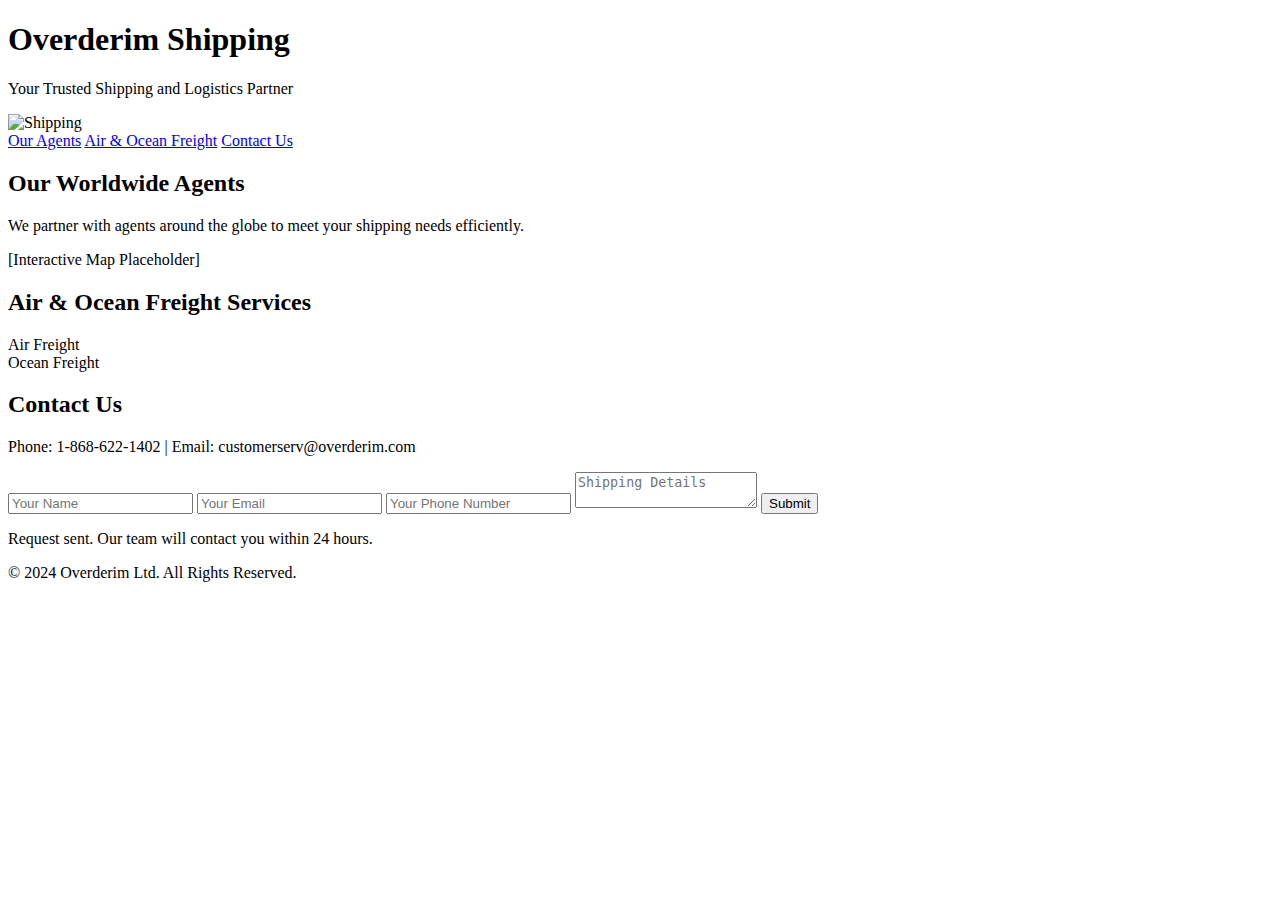
==== index.html @ b079634a "Create index.html" ====
<!DOCTYPE html>
<html lang="en">
<head>
    <meta charset="UTF-8">
    <meta name="viewport" content="width=device-width, initial-scale=1.0">
    <title>Overderim Shipping</title>
    <link rel="stylesheet" href="styles.css">
</head>
<body>
    <header class="hero">
        <h1>Overderim Shipping</h1>
        <p>Your Trusted Shipping and Logistics Partner</p>
        <img src="Shipping Image.jpg" alt="Shipping" class="hero-image">
        <div class="quick-links">
            <a href="#agents" class="link-button">Our Agents</a>
            <a href="#freight" class="link-button">Air & Ocean Freight</a>
            <a href="#contact" class="link-button">Contact Us</a>
        </div>
    </header>

    <section id="agents" class="section">
        <h2>Our Worldwide Agents</h2>
        <p>We partner with agents around the globe to meet your shipping needs efficiently.</p>
        <div id="world-map">[Interactive Map Placeholder]</div>
    </section>

    <section id="freight" class="section">
        <h2>Air & Ocean Freight Services</h2>
        <div class="service-cards">
            <div class="card">Air Freight</div>
            <div class="card">Ocean Freight</div>
        </div>
    </section>

    <section id="contact" class="section">
        <h2>Contact Us</h2>
        <p>Phone: 1-868-622-1402 | Email: customerserv@overderim.com</p>
        <form id="quoteForm">
            <input type="text" name="name" placeholder="Your Name" required>
            <input type="email" name="email" placeholder="Your Email" required>
            <input type="tel" name="phone" placeholder="Your Phone Number" required>
            <textarea name="details" placeholder="Shipping Details" required></textarea>
            <button type="submit">Submit</button>
        </form>
        <p id="confirmationMessage" class="hidden">Request sent. Our team will contact you within 24 hours.</p>
    </section>

    <footer class="footer">
        <p>&copy; 2024 Overderim Ltd. All Rights Reserved.</p>
    </footer>

    <script src="script.js"></script>
</body>
</html>
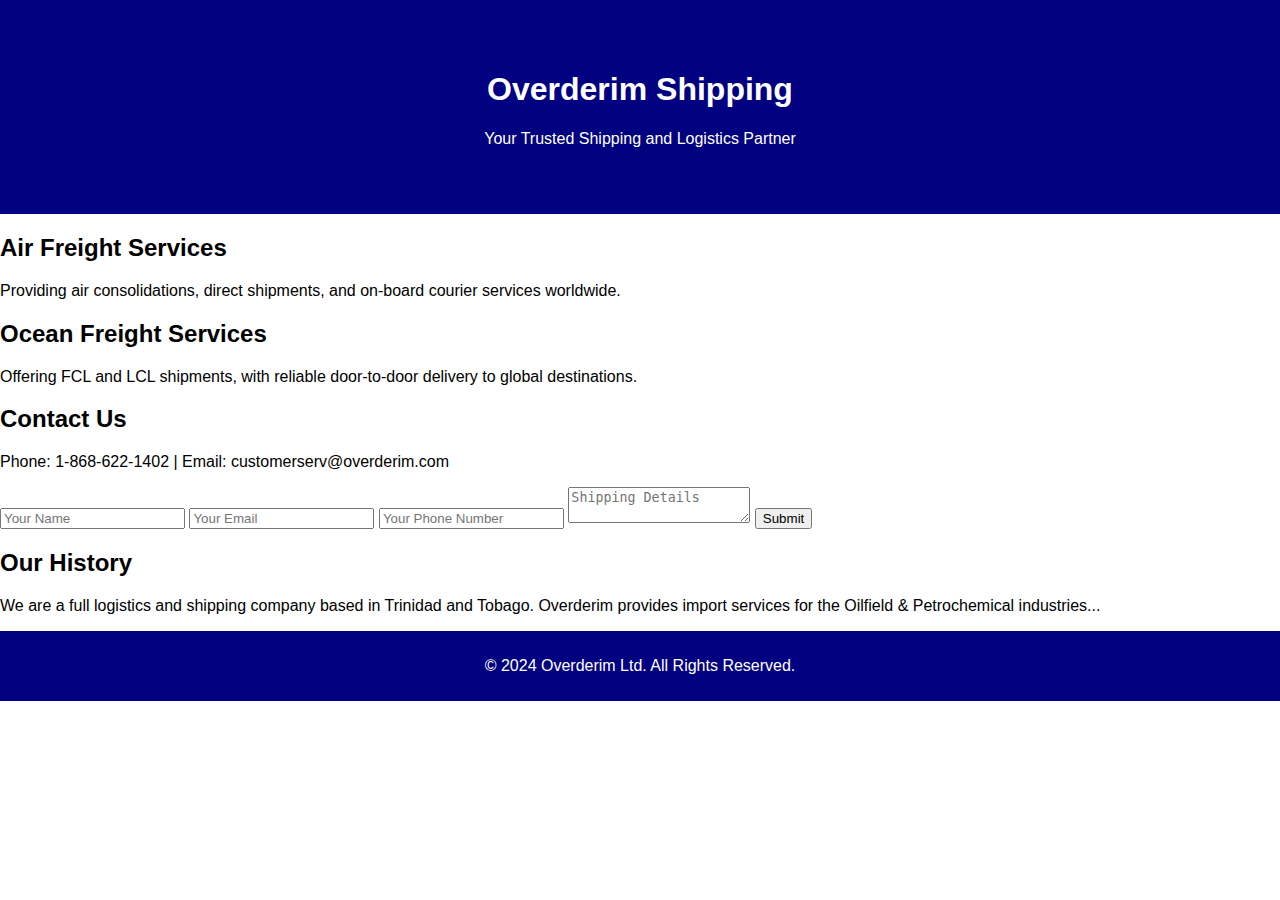
==== commit 18312e62: "Update index.html" ====
--- a/index.html
+++ b/index.html
@@ -8,31 +8,23 @@
 </head>
 <body>
     <header class="hero">
-        <h1>Overderim Shipping</h1>
-        <p>Your Trusted Shipping and Logistics Partner</p>
-        <img src="Shipping Image.jpg" alt="Shipping" class="hero-image">
-        <div class="quick-links">
-            <a href="#agents" class="link-button">Our Agents</a>
-            <a href="#freight" class="link-button">Air & Ocean Freight</a>
-            <a href="#contact" class="link-button">Contact Us</a>
+        <div class="overlay">
+            <h1>Overderim Shipping</h1>
+            <p>Your Trusted Shipping and Logistics Partner</p>
         </div>
     </header>
 
-    <section id="agents" class="section">
-        <h2>Our Worldwide Agents</h2>
-        <p>We partner with agents around the globe to meet your shipping needs efficiently.</p>
-        <div id="world-map">[Interactive Map Placeholder]</div>
+    <section id="air-freight" class="grey-box">
+        <h2>Air Freight Services</h2>
+        <p>Providing air consolidations, direct shipments, and on-board courier services worldwide.</p>
     </section>
 
-    <section id="freight" class="section">
-        <h2>Air & Ocean Freight Services</h2>
-        <div class="service-cards">
-            <div class="card">Air Freight</div>
-            <div class="card">Ocean Freight</div>
-        </div>
+    <section id="ocean-freight" class="grey-box">
+        <h2>Ocean Freight Services</h2>
+        <p>Offering FCL and LCL shipments, with reliable door-to-door delivery to global destinations.</p>
     </section>
 
-    <section id="contact" class="section">
+    <section id="contact" class="grey-box">
         <h2>Contact Us</h2>
         <p>Phone: 1-868-622-1402 | Email: customerserv@overderim.com</p>
         <form id="quoteForm">
@@ -45,6 +37,11 @@
         <p id="confirmationMessage" class="hidden">Request sent. Our team will contact you within 24 hours.</p>
     </section>
 
+    <section id="business-history">
+        <h2>Our History</h2>
+        <p>We are a full logistics and shipping company based in Trinidad and Tobago. Overderim provides import services for the Oilfield & Petrochemical industries...</p> <!-- Continue with the full business history -->
+    </section>
+
     <footer class="footer">
         <p>&copy; 2024 Overderim Ltd. All Rights Reserved.</p>
     </footer>
@@ -52,3 +49,4 @@
     <script src="script.js"></script>
 </body>
 </html>
+
--- a/styles.css
+++ b/styles.css
@@ -0,0 +1,71 @@
+body {
+    margin: 0;
+    font-family: Arial, sans-serif;
+    background-color: white;
+}
+
+.hero {
+    text-align: center;
+    background-color: navy;
+    color: white;
+    padding: 50px 20px;
+    position: relative;
+}
+
+.hero-image {
+    width: 100%;
+    max-height: 400px;
+    object-fit: cover;
+    margin-top: 20px;
+    border-radius: 10px;
+}
+
+.quick-links {
+    margin-top: 20px;
+}
+
+.link-button {
+    text-decoration: none;
+    background-color: orange;
+    color: white;
+    padding: 10px 20px;
+    margin: 10px;
+    border-radius: 5px;
+    display: inline-block;
+    transition: background-color 0.3s ease;
+}
+
+.link-button:hover {
+    background-color: #ff704d;
+}
+
+.section {
+    padding: 40px;
+    background-color: #f3f3f3;
+    text-align: center;
+}
+
+.service-cards {
+    display: flex;
+    justify-content: center;
+    gap: 20px;
+}
+
+.card {
+    background-color: maroon;
+    color: white;
+    padding: 20px;
+    border-radius: 5px;
+    width: 150px;
+}
+
+footer {
+    text-align: center;
+    background-color: navy;
+    color: white;
+    padding: 10px;
+}
+
+.hidden {
+    display: none;
+}
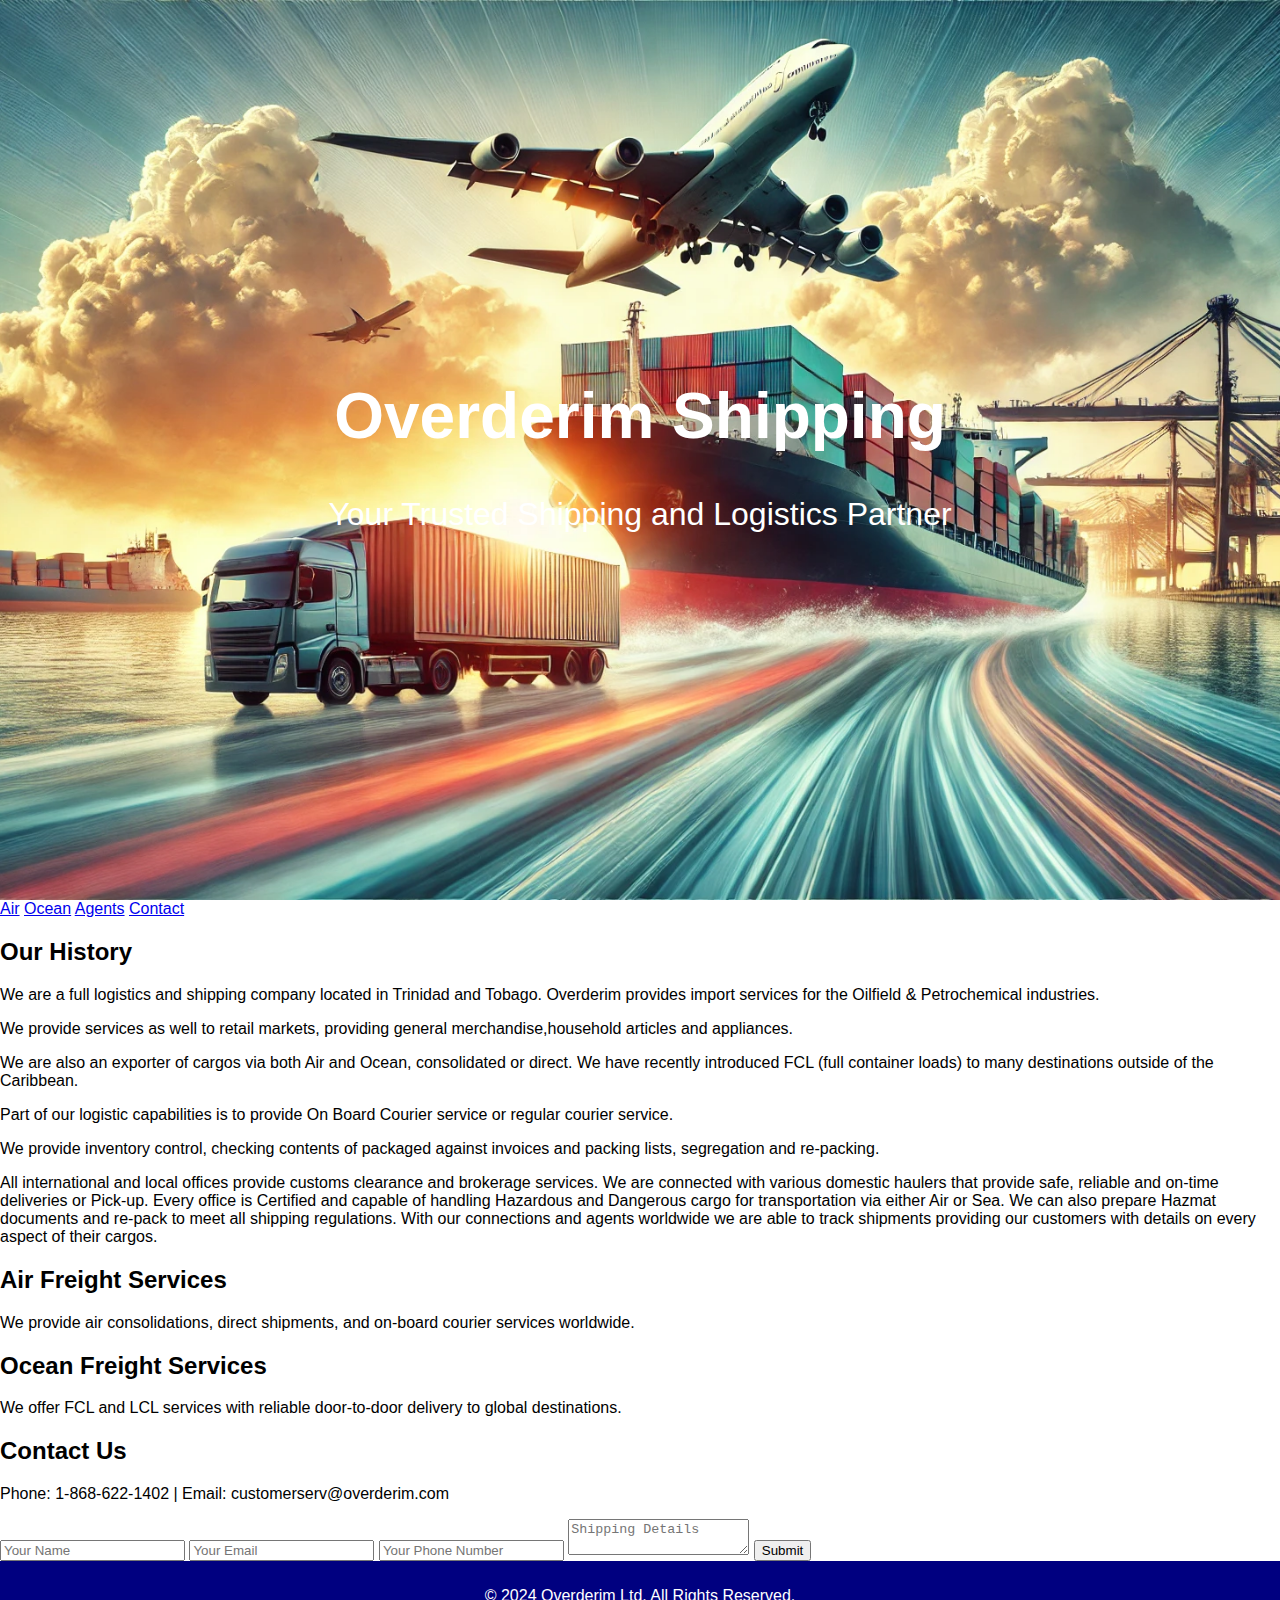
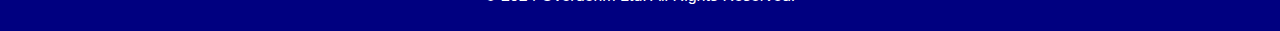
==== commit de9916e1: "Update index.html" ====
--- a/index.html
+++ b/index.html
@@ -14,17 +14,40 @@
         </div>
     </header>
 
-    <section id="air-freight" class="grey-box">
-        <h2>Air Freight Services</h2>
-        <p>Providing air consolidations, direct shipments, and on-board courier services worldwide.</p>
+    <section class="grey-block">
+        <nav class="section-links">
+            <a href="#air-freight">Air</a>
+            <a href="#ocean-freight">Ocean</a>
+            <a href="#agents">Agents</a>
+            <a href="#contact">Contact</a>
+        </nav>
+
+        <div id="business-history">
+            <h2>Our History</h2>
+            <p>We are a full logistics and shipping company located in Trinidad and Tobago. Overderim provides import services for the Oilfield & Petrochemical industries.</p>We provide services as well to retail markets, providing general merchandise,household articles and appliances.
+            <p>We are also an exporter of cargos via both Air and Ocean, consolidated or direct. We have recently introduced FCL (full container loads) to many destinations outside of the Caribbean. 
+                <p>Part of our logistic capabilities is to provide On Board Courier service or regular courier service.
+            <p>We provide inventory control, checking contents of packaged against invoices and packing lists, segregation and re-packing.</p>All international and local offices provide customs clearance and brokerage services.
+We are connected with various domestic haulers that provide safe, reliable and on-time deliveries or Pick-up.
+
+Every office is Certified and capable of handling Hazardous and Dangerous cargo for transportation via either Air or Sea.
+
+We can also prepare Hazmat documents and re-pack to meet all shipping regulations.
+With our connections and agents worldwide we are able to track shipments providing our customers with details on every aspect of their cargos. 
+        </div>
     </section>
 
-    <section id="ocean-freight" class="grey-box">
-        <h2>Ocean Freight Services</h2>
-        <p>Offering FCL and LCL shipments, with reliable door-to-door delivery to global destinations.</p>
+    <section id="air-freight" class="section">
+        <h2>Air Freight Services</h2>
+        <p>We provide air consolidations, direct shipments, and on-board courier services worldwide.</p>
     </section>
 
-    <section id="contact" class="grey-box">
+    <section id="ocean-freight" class="section">
+        <h2>Ocean Freight Services</h2>
+        <p>We offer FCL and LCL services with reliable door-to-door delivery to global destinations.</p>
+    </section>
+
+    <section id="contact" class="section">
         <h2>Contact Us</h2>
         <p>Phone: 1-868-622-1402 | Email: customerserv@overderim.com</p>
         <form id="quoteForm">
@@ -37,11 +60,6 @@
         <p id="confirmationMessage" class="hidden">Request sent. Our team will contact you within 24 hours.</p>
     </section>
 
-    <section id="business-history">
-        <h2>Our History</h2>
-        <p>We are a full logistics and shipping company based in Trinidad and Tobago. Overderim provides import services for the Oilfield & Petrochemical industries...</p> <!-- Continue with the full business history -->
-    </section>
-
     <footer class="footer">
         <p>&copy; 2024 Overderim Ltd. All Rights Reserved.</p>
     </footer>
@@ -50,3 +68,4 @@
 </body>
 </html>
 
+
--- a/styles.css
+++ b/styles.css
@@ -5,58 +5,30 @@
 }
 
 .hero {
-    text-align: center;
-    background-color: navy;
-    color: white;
-    padding: 50px 20px;
     position: relative;
+    width: 100%;
+    height: 100vh;
+    background: url('Shipping Image.jpg') no-repeat center center/cover;
 }
 
-.hero-image {
-    width: 100%;
-    max-height: 400px;
-    object-fit: cover;
-    margin-top: 20px;
-    border-radius: 10px;
+.overlay {
+    position: absolute;
+    top: 50%;
+    left: 50%;
+    transform: translate(-50%, -50%);
+    text-align: center;
+    color: white;
+    font-family: 'Cursive', sans-serif;
+    font-size: 2rem;
 }
 
-.quick-links {
-    margin-top: 20px;
-}
-
-.link-button {
-    text-decoration: none;
-    background-color: orange;
-    color: white;
-    padding: 10px 20px;
-    margin: 10px;
+.grey-box {
+    background-color: #e0e0e0;
+    color: black;
+    padding: 40px;
+    margin: 20px;
     border-radius: 5px;
-    display: inline-block;
-    transition: background-color 0.3s ease;
-}
-
-.link-button:hover {
-    background-color: #ff704d;
-}
-
-.section {
-    padding: 40px;
-    background-color: #f3f3f3;
     text-align: center;
-}
-
-.service-cards {
-    display: flex;
-    justify-content: center;
-    gap: 20px;
-}
-
-.card {
-    background-color: maroon;
-    color: white;
-    padding: 20px;
-    border-radius: 5px;
-    width: 150px;
 }
 
 footer {
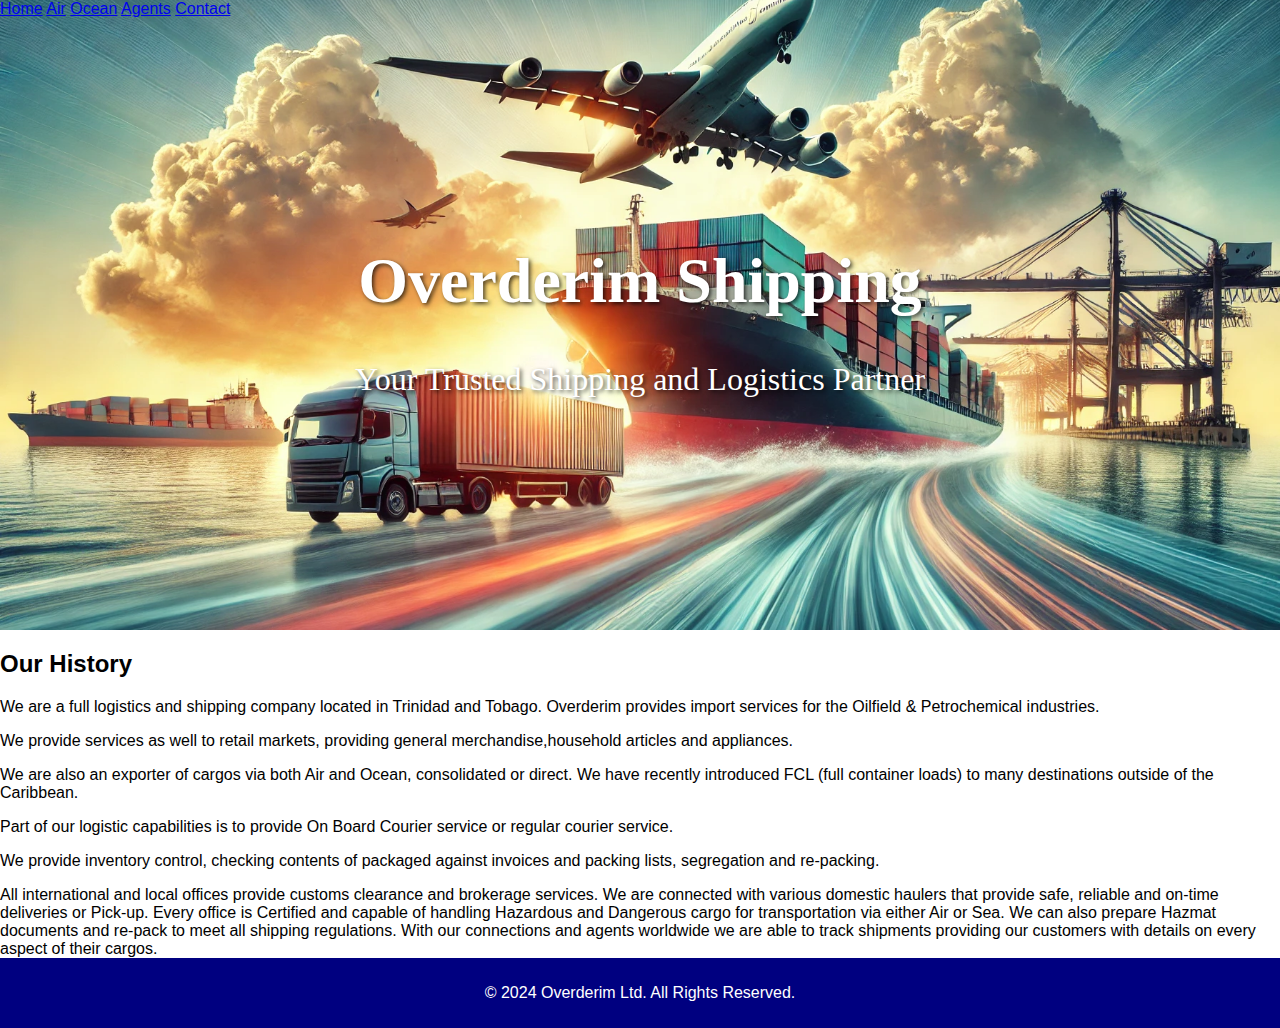
==== commit afe16b62: "Update index.html" ====
--- a/index.html
+++ b/index.html
@@ -3,7 +3,7 @@
 <head>
     <meta charset="UTF-8">
     <meta name="viewport" content="width=device-width, initial-scale=1.0">
-    <title>Overderim Shipping</title>
+    <title>Overderim Shipping - Home</title>
     <link rel="stylesheet" href="styles.css">
 </head>
 <body>
@@ -12,19 +12,18 @@
             <h1>Overderim Shipping</h1>
             <p>Your Trusted Shipping and Logistics Partner</p>
         </div>
+        <nav class="navbar">
+            <a href="index.html">Home</a>
+            <a href="air.html">Air</a>
+            <a href="ocean.html">Ocean</a>
+            <a href="agents.html">Agents</a>
+            <a href="contact.html">Contact</a>
+        </nav>
     </header>
 
-    <section class="grey-block">
-        <nav class="section-links">
-            <a href="#air-freight">Air</a>
-            <a href="#ocean-freight">Ocean</a>
-            <a href="#agents">Agents</a>
-            <a href="#contact">Contact</a>
-        </nav>
-
-        <div id="business-history">
-            <h2>Our History</h2>
-            <p>We are a full logistics and shipping company located in Trinidad and Tobago. Overderim provides import services for the Oilfield & Petrochemical industries.</p>We provide services as well to retail markets, providing general merchandise,household articles and appliances.
+    <section id="business-history">
+        <h2>Our History</h2>
+        <p>We are a full logistics and shipping company located in Trinidad and Tobago. Overderim provides import services for the Oilfield & Petrochemical industries.</p>We provide services as well to retail markets, providing general merchandise,household articles and appliances.
             <p>We are also an exporter of cargos via both Air and Ocean, consolidated or direct. We have recently introduced FCL (full container loads) to many destinations outside of the Caribbean. 
                 <p>Part of our logistic capabilities is to provide On Board Courier service or regular courier service.
             <p>We provide inventory control, checking contents of packaged against invoices and packing lists, segregation and re-packing.</p>All international and local offices provide customs clearance and brokerage services.
@@ -33,39 +32,13 @@
 Every office is Certified and capable of handling Hazardous and Dangerous cargo for transportation via either Air or Sea.
 
 We can also prepare Hazmat documents and re-pack to meet all shipping regulations.
-With our connections and agents worldwide we are able to track shipments providing our customers with details on every aspect of their cargos. 
-        </div>
-    </section>
-
-    <section id="air-freight" class="section">
-        <h2>Air Freight Services</h2>
-        <p>We provide air consolidations, direct shipments, and on-board courier services worldwide.</p>
-    </section>
-
-    <section id="ocean-freight" class="section">
-        <h2>Ocean Freight Services</h2>
-        <p>We offer FCL and LCL services with reliable door-to-door delivery to global destinations.</p>
-    </section>
-
-    <section id="contact" class="section">
-        <h2>Contact Us</h2>
-        <p>Phone: 1-868-622-1402 | Email: customerserv@overderim.com</p>
-        <form id="quoteForm">
-            <input type="text" name="name" placeholder="Your Name" required>
-            <input type="email" name="email" placeholder="Your Email" required>
-            <input type="tel" name="phone" placeholder="Your Phone Number" required>
-            <textarea name="details" placeholder="Shipping Details" required></textarea>
-            <button type="submit">Submit</button>
-        </form>
-        <p id="confirmationMessage" class="hidden">Request sent. Our team will contact you within 24 hours.</p>
-    </section>
+With our connections and agents worldwide we are able to track shipments providing our customers with details on every aspect of their cargos.
 
     <footer class="footer">
         <p>&copy; 2024 Overderim Ltd. All Rights Reserved.</p>
     </footer>
-
-    <script src="script.js"></script>
 </body>
 </html>
 
 
+
--- a/styles.css
+++ b/styles.css
@@ -7,7 +7,7 @@
 .hero {
     position: relative;
     width: 100%;
-    height: 100vh;
+    height: 70vh; /* Adjusted height */
     background: url('Shipping Image.jpg') no-repeat center center/cover;
 }
 
@@ -18,16 +18,28 @@
     transform: translate(-50%, -50%);
     text-align: center;
     color: white;
-    font-family: 'Cursive', sans-serif;
+    font-family: 'Georgia', serif;
     font-size: 2rem;
+    text-shadow: 2px 2px 4px rgba(0, 0, 0, 0.7);
 }
 
-.grey-box {
+.grey-block {
     background-color: #e0e0e0;
-    color: black;
     padding: 40px;
     margin: 20px;
-    border-radius: 5px;
+    text-align: center;
+    border-radius: 10px;
+}
+
+.section-links a {
+    margin: 0 15px;
+    text-decoration: none;
+    color: black;
+    font-weight: bold;
+}
+
+.section {
+    padding: 40px;
     text-align: center;
 }
 
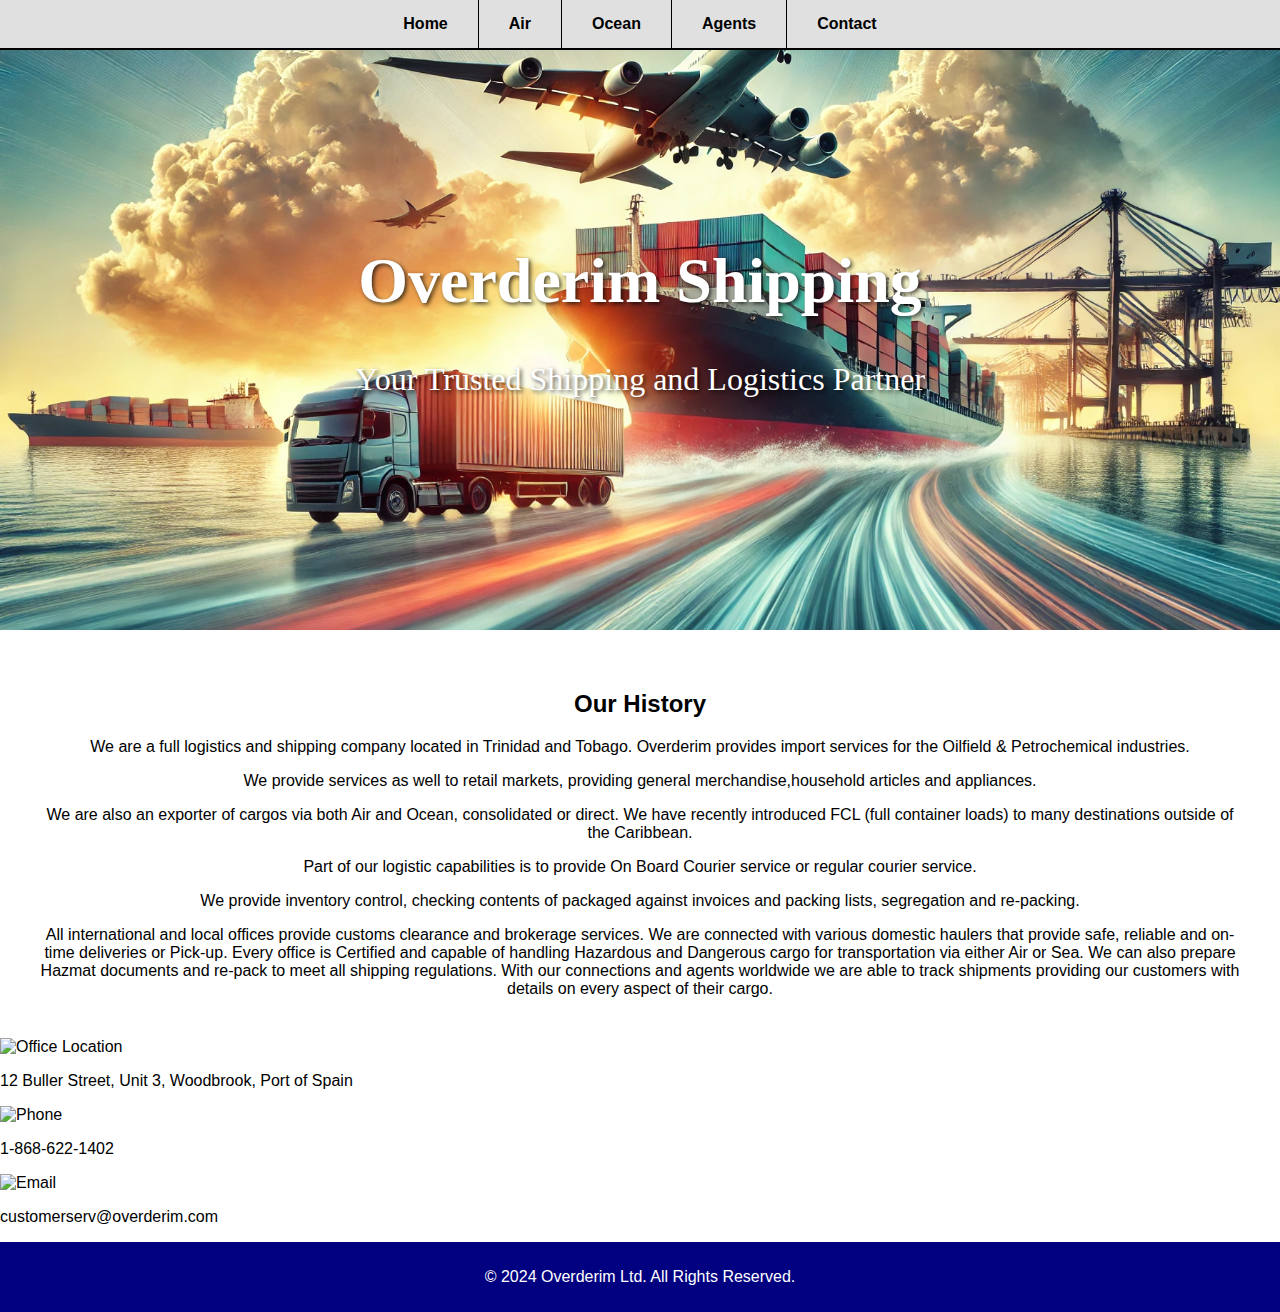
==== commit 1565ae0e: "Update index.html" ====
--- a/index.html
+++ b/index.html
@@ -23,7 +23,7 @@
 
     <section id="business-history">
         <h2>Our History</h2>
-        <p>We are a full logistics and shipping company located in Trinidad and Tobago. Overderim provides import services for the Oilfield & Petrochemical industries.</p>We provide services as well to retail markets, providing general merchandise,household articles and appliances.
+        <p><p>We are a full logistics and shipping company located in Trinidad and Tobago. Overderim provides import services for the Oilfield & Petrochemical industries.</p>We provide services as well to retail markets, providing general merchandise,household articles and appliances.
             <p>We are also an exporter of cargos via both Air and Ocean, consolidated or direct. We have recently introduced FCL (full container loads) to many destinations outside of the Caribbean. 
                 <p>Part of our logistic capabilities is to provide On Board Courier service or regular courier service.
             <p>We provide inventory control, checking contents of packaged against invoices and packing lists, segregation and re-packing.</p>All international and local offices provide customs clearance and brokerage services.
@@ -32,7 +32,23 @@
 Every office is Certified and capable of handling Hazardous and Dangerous cargo for transportation via either Air or Sea.
 
 We can also prepare Hazmat documents and re-pack to meet all shipping regulations.
-With our connections and agents worldwide we are able to track shipments providing our customers with details on every aspect of their cargos.
+With our connections and agents worldwide we are able to track shipments providing our customers with details on every aspect of their cargo.
+    </section>
+
+    <section class="info-bubbles">
+        <div class="bubble">
+            <img src="office-icon.png" alt="Office Location">
+            <p>12 Buller Street, Unit 3, Woodbrook, Port of Spain</p>
+        </div>
+        <div class="bubble">
+            <img src="phone-icon.png" alt="Phone">
+            <p>1-868-622-1402</p>
+        </div>
+        <div class="bubble">
+            <img src="email-icon.png" alt="Email">
+            <p>customerserv@overderim.com</p>
+        </div>
+    </section>
 
     <footer class="footer">
         <p>&copy; 2024 Overderim Ltd. All Rights Reserved.</p>
--- a/styles.css
+++ b/styles.css
@@ -7,7 +7,7 @@
 .hero {
     position: relative;
     width: 100%;
-    height: 70vh; /* Adjusted height */
+    height: 70vh;
     background: url('Shipping Image.jpg') no-repeat center center/cover;
 }
 
@@ -23,22 +23,26 @@
     text-shadow: 2px 2px 4px rgba(0, 0, 0, 0.7);
 }
 
-.grey-block {
+.navbar {
+    display: flex;
+    justify-content: center;
     background-color: #e0e0e0;
-    padding: 40px;
-    margin: 20px;
-    text-align: center;
-    border-radius: 10px;
+    border-bottom: 2px solid black;
 }
 
-.section-links a {
-    margin: 0 15px;
+.navbar a {
+    padding: 15px 30px;
     text-decoration: none;
     color: black;
+    border-right: 1px solid black;
     font-weight: bold;
 }
 
-.section {
+.navbar a:last-child {
+    border-right: none;
+}
+
+#business-history {
     padding: 40px;
     text-align: center;
 }
@@ -50,6 +54,3 @@
     padding: 10px;
 }
 
-.hidden {
-    display: none;
-}
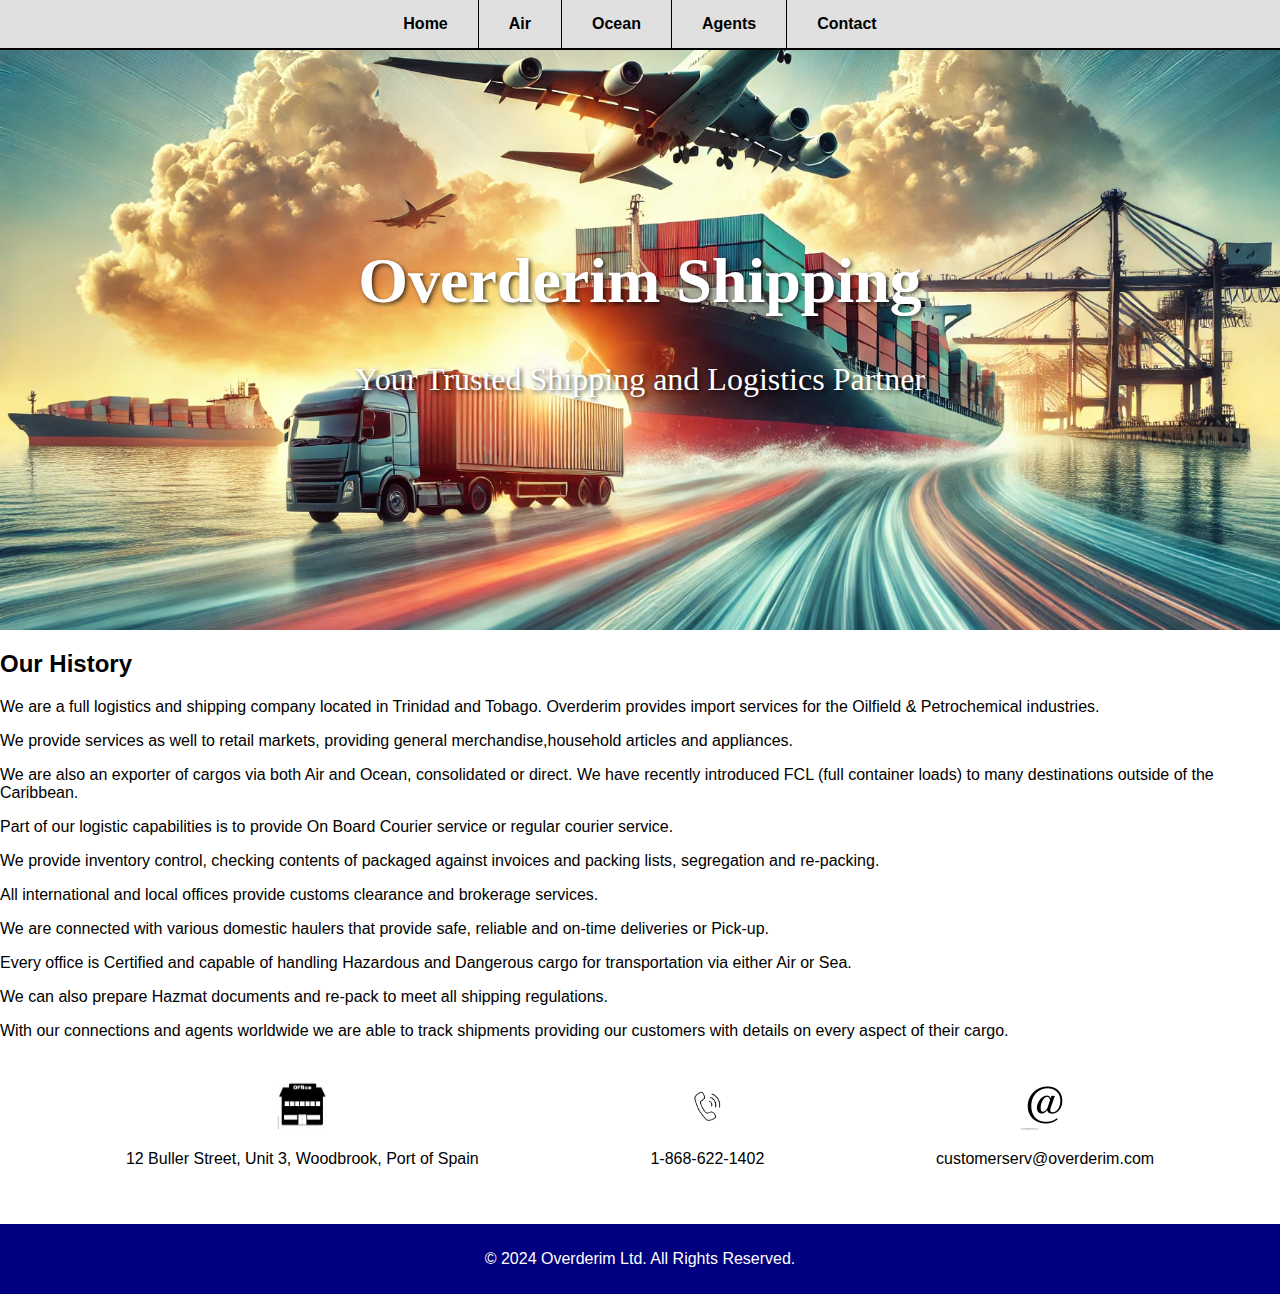
==== commit f55f61d0: "Update index.html" ====
--- a/index.html
+++ b/index.html
@@ -26,13 +26,12 @@
         <p><p>We are a full logistics and shipping company located in Trinidad and Tobago. Overderim provides import services for the Oilfield & Petrochemical industries.</p>We provide services as well to retail markets, providing general merchandise,household articles and appliances.
             <p>We are also an exporter of cargos via both Air and Ocean, consolidated or direct. We have recently introduced FCL (full container loads) to many destinations outside of the Caribbean. 
                 <p>Part of our logistic capabilities is to provide On Board Courier service or regular courier service.
-            <p>We provide inventory control, checking contents of packaged against invoices and packing lists, segregation and re-packing.</p>All international and local offices provide customs clearance and brokerage services.
-We are connected with various domestic haulers that provide safe, reliable and on-time deliveries or Pick-up.
-
-Every office is Certified and capable of handling Hazardous and Dangerous cargo for transportation via either Air or Sea.
-
-We can also prepare Hazmat documents and re-pack to meet all shipping regulations.
-With our connections and agents worldwide we are able to track shipments providing our customers with details on every aspect of their cargo.
+            <p>We provide inventory control, checking contents of packaged against invoices and packing lists, segregation and re-packing.
+            </p>All international and local offices provide customs clearance and brokerage services.
+</p>We are connected with various domestic haulers that provide safe, reliable and on-time deliveries or Pick-up.
+    </p>Every office is Certified and capable of handling Hazardous and Dangerous cargo for transportation via either Air or Sea.
+</p>We can also prepare Hazmat documents and re-pack to meet all shipping regulations.
+</p>With our connections and agents worldwide we are able to track shipments providing our customers with details on every aspect of their cargo.
     </section>
 
     <section class="info-bubbles">
--- a/styles.css
+++ b/styles.css
@@ -42,9 +42,52 @@
     border-right: none;
 }
 
-#business-history {
+.info-bubbles {
+    display: flex;
+    justify-content: space-around;
+    padding: 20px;
+    margin: 20px;
+}
+
+.bubble {
+    text-align: center;
+}
+
+.bubble img {
+    width: 50px;
+    height: 50px;
+}
+
+form {
+    display: flex;
+    flex-direction: column;
+    gap: 15px;
+    align-items: center;
     padding: 40px;
-    text-align: center;
+}
+
+.form-group {
+    display: flex;
+    gap: 10px;
+}
+
+textarea {
+    width: 100%;
+    max-width: 500px;
+    height: 100px;
+}
+
+button {
+    background-color: orange;
+    color: white;
+    border: none;
+    padding: 10px 20px;
+    cursor: pointer;
+    border-radius: 5px;
+}
+
+button:hover {
+    background-color: #ff704d;
 }
 
 footer {
@@ -54,3 +97,6 @@
     padding: 10px;
 }
 
+.hidden {
+    display: none;
+}
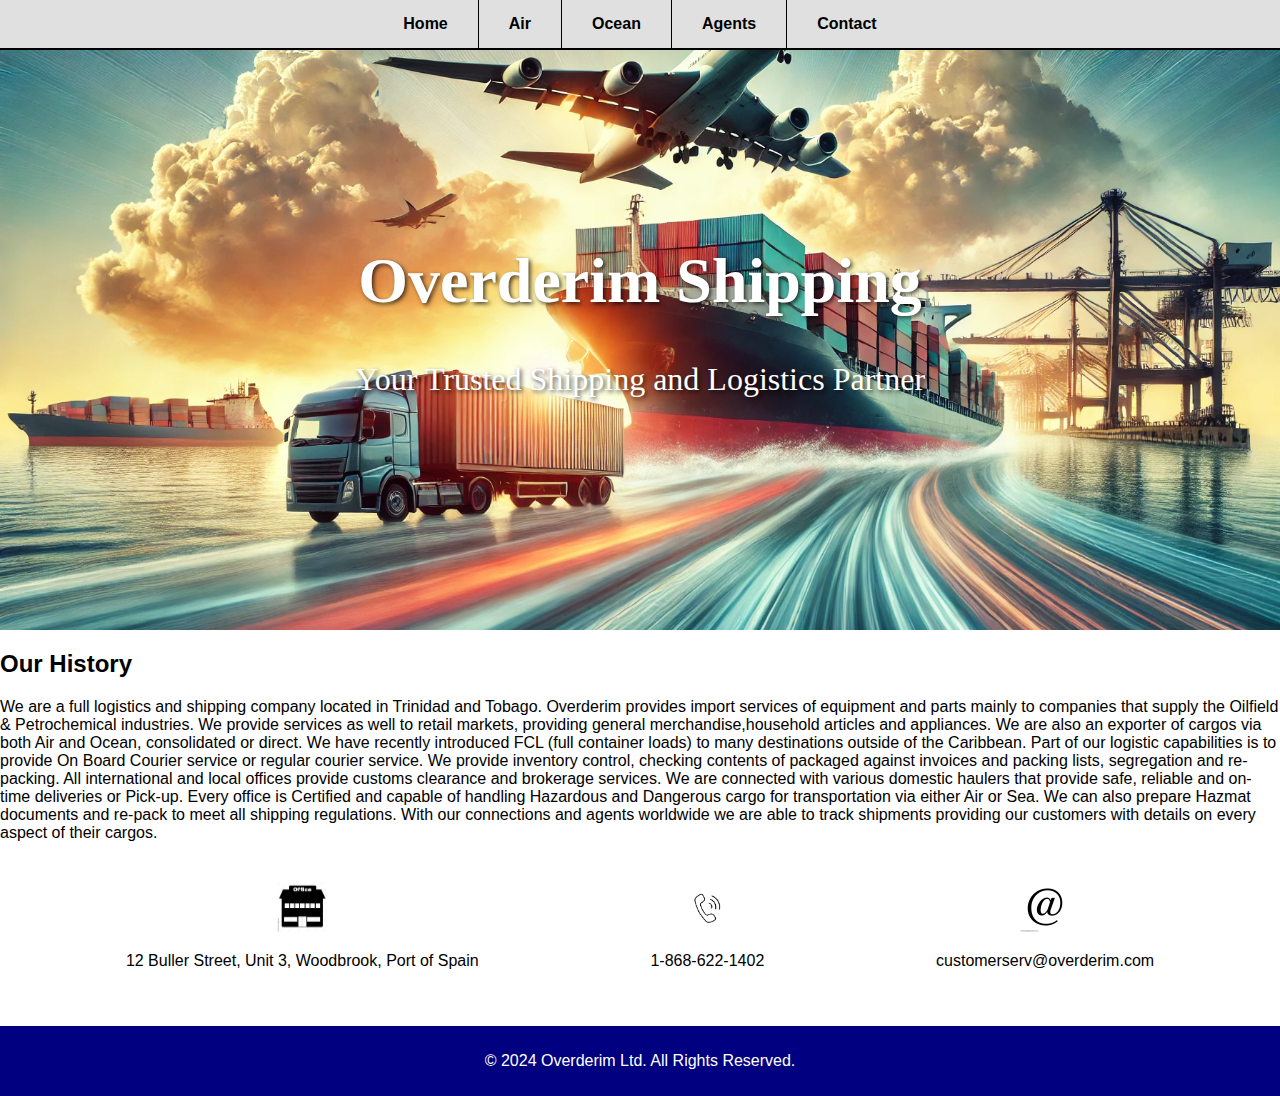
==== commit e90ee357: "Update index.html" ====
--- a/index.html
+++ b/index.html
@@ -23,15 +23,23 @@
 
     <section id="business-history">
         <h2>Our History</h2>
-        <p><p>We are a full logistics and shipping company located in Trinidad and Tobago. Overderim provides import services for the Oilfield & Petrochemical industries.</p>We provide services as well to retail markets, providing general merchandise,household articles and appliances.
-            <p>We are also an exporter of cargos via both Air and Ocean, consolidated or direct. We have recently introduced FCL (full container loads) to many destinations outside of the Caribbean. 
-                <p>Part of our logistic capabilities is to provide On Board Courier service or regular courier service.
-            <p>We provide inventory control, checking contents of packaged against invoices and packing lists, segregation and re-packing.
-            </p>All international and local offices provide customs clearance and brokerage services.
-</p>We are connected with various domestic haulers that provide safe, reliable and on-time deliveries or Pick-up.
-    </p>Every office is Certified and capable of handling Hazardous and Dangerous cargo for transportation via either Air or Sea.
-</p>We can also prepare Hazmat documents and re-pack to meet all shipping regulations.
-</p>With our connections and agents worldwide we are able to track shipments providing our customers with details on every aspect of their cargo.
+        <p>We are a full logistics and shipping company located in Trinidad and Tobago.
+Overderim provides import services of equipment and parts mainly to companies that supply the Oilfield & Petrochemical industries. We provide services as well to retail markets, providing general merchandise,household articles and appliances.
+
+We are also an exporter of cargos via both Air and Ocean, consolidated or direct. We have recently introduced FCL (full container loads) to many destinations outside of the Caribbean. 
+
+Part of our logistic capabilities is to provide On Board Courier service or regular courier service.
+We provide inventory control, checking contents of packaged against invoices and packing lists, segregation and re-packing.
+
+All international and local offices provide customs clearance and brokerage services.
+We are connected with various domestic haulers that provide safe, reliable and on-time deliveries or Pick-up.
+
+Every office is Certified and capable of handling Hazardous and Dangerous cargo for transportation via either Air or Sea.
+
+We can also prepare Hazmat documents and re-pack to meet all shipping regulations.
+With our connections and agents worldwide we are able to track shipments providing our customers with details on every aspect of their cargos. 
+
+
     </section>
 
     <section class="info-bubbles">
